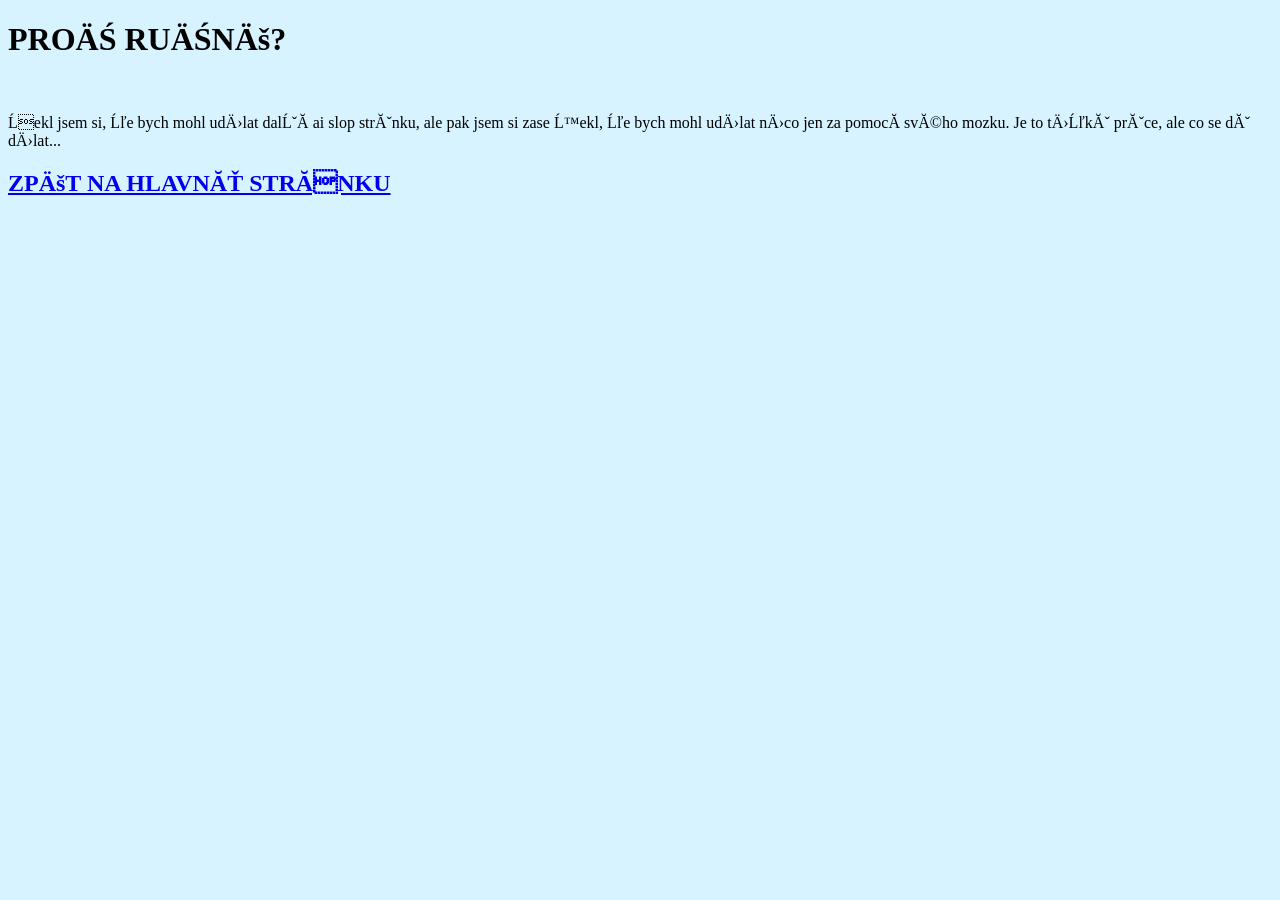
==== real.html @ a680e642 "Refactor HTML structure and update styles" ====
<!DOCTYPE HTML>
<html>
<head>
  <meta charset="windows-1250">
  <title>POCTIVÁ MANUÁLNÍ STRÁNKA</title>
<style>
body {
font-family: 'Comic Sans MS', 'Comic Sans', cursive;
}


body {
  background: #d6f3ff;
  background-color: inear-gradient(90deg,rgba(214, 243, 255, 1) 0%, rgba(87, 199, 133, 1) 77%, rgba(0, 247, 153, 1) 100%);
}



</style>
</head>
<body>
 <h1>PROČ RUČNĚ?</h1>
 <br><p>Řekl jsem si, že bych mohl udělat další ai slop stránku, ale pak jsem si zase řekl, že bych mohl udělat něco jen za pomocí svého mozku. Je to těžká práce, ale co se dá dělat... </p>




 <a href="index.html"><h2>ZPĚT NA HLAVNÍ STRÁNKU</h2></a>
</body>
</html>
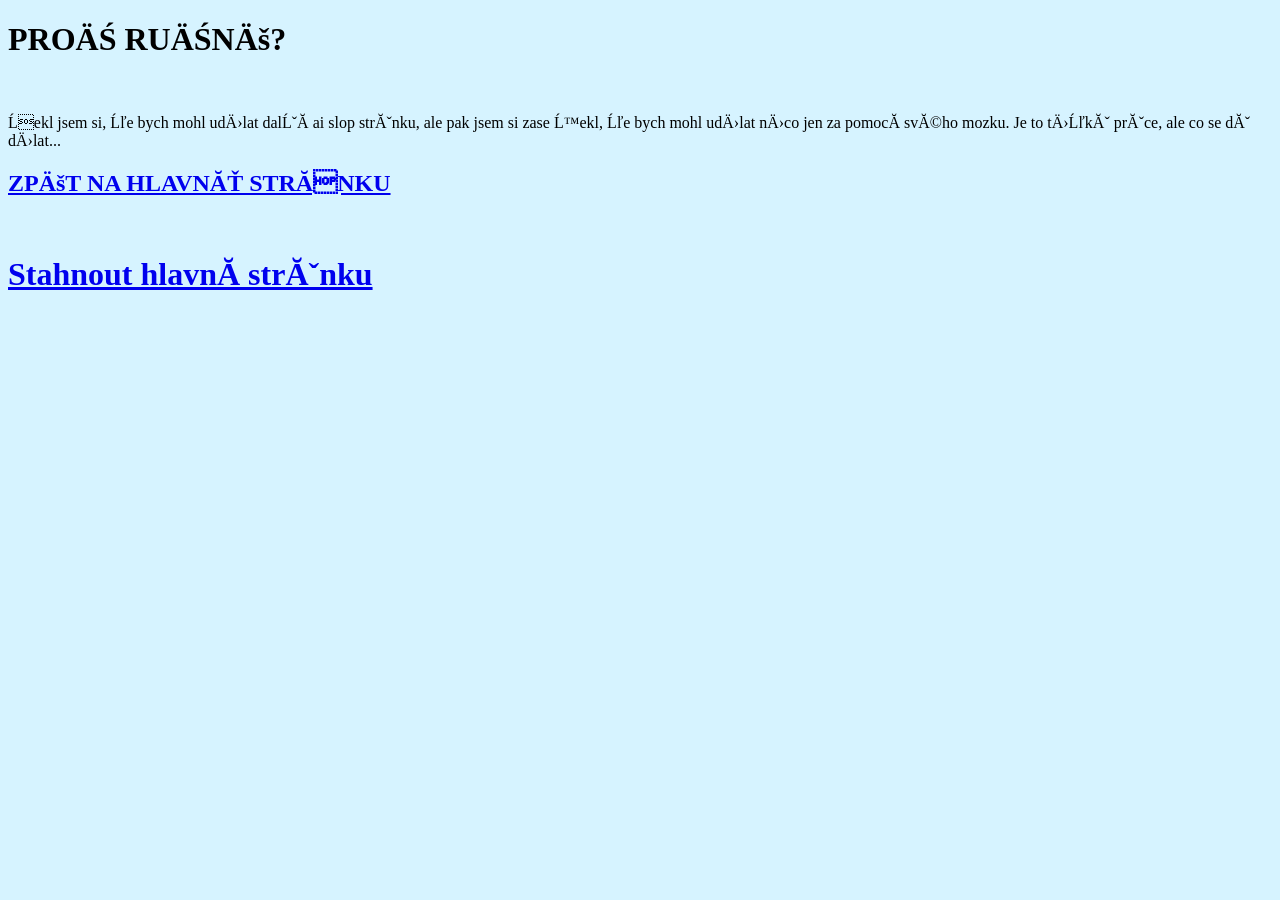
==== commit 01c9cd0b: "Update real.html" ====
--- a/real.html
+++ b/real.html
@@ -11,9 +11,11 @@
 
 body {
   background: #d6f3ff;
-  background-color: inear-gradient(90deg,rgba(214, 243, 255, 1) 0%, rgba(87, 199, 133, 1) 77%, rgba(0, 247, 153, 1) 100%);
+  
 }
-
+p {
+  bold;
+}
 
 
 </style>
@@ -26,5 +28,6 @@
 
 
  <a href="index.html"><h2>ZPĚT NA HLAVNÍ STRÁNKU</h2></a>
+  <br><a href="index.html" download><h1>Stahnout hlavní stránku</h1></a>
 </body>
 </html>
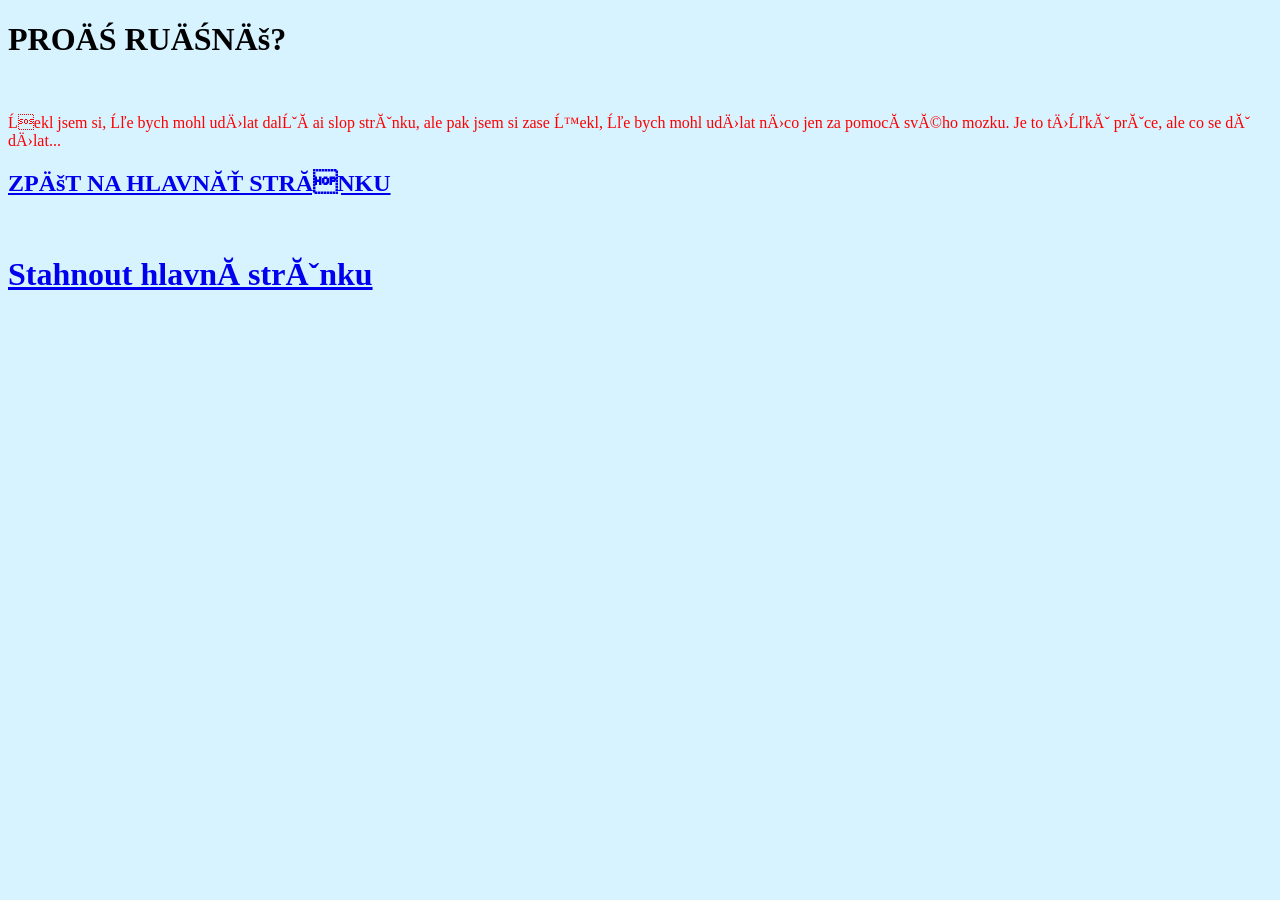
==== commit 58dcef47: "Update real.html" ====
--- a/real.html
+++ b/real.html
@@ -4,18 +4,13 @@
   <meta charset="windows-1250">
   <title>POCTIVÁ MANUÁLNÍ STRÁNKA</title>
 <style>
-body {
-font-family: 'Comic Sans MS', 'Comic Sans', cursive;
-}
 
 
 body {
   background: #d6f3ff;
   
 }
-p {
-  bold;
-}
+p {color:red;fon-variant:Small-caps}
 
 
 </style>
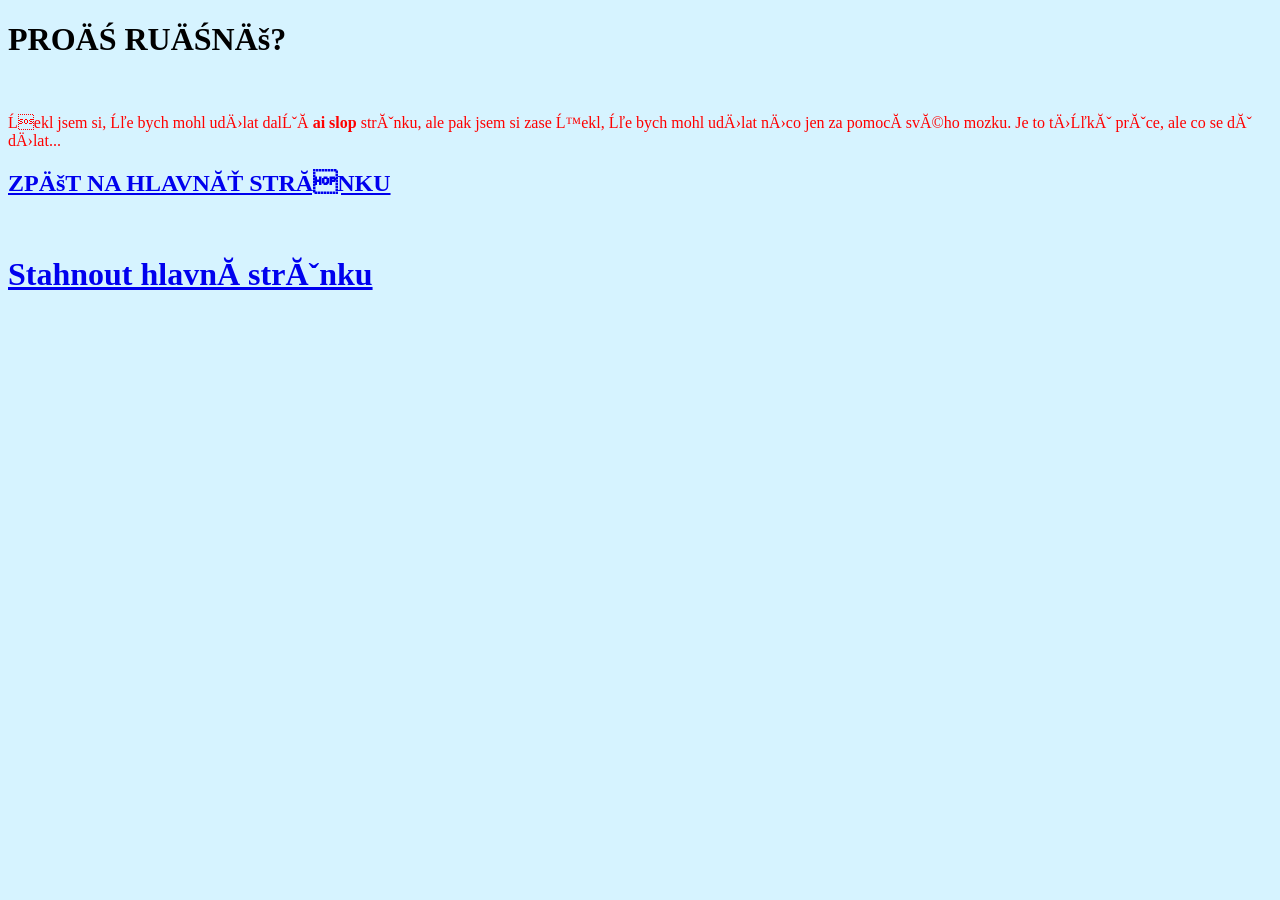
==== commit 10e6912e: "Update real.html" ====
--- a/real.html
+++ b/real.html
@@ -5,7 +5,7 @@
   <title>POCTIVÁ MANUÁLNÍ STRÁNKA</title>
 <style>
 
-
+.ai {font-weight: bold}
 body {
   background: #d6f3ff;
   
@@ -17,7 +17,7 @@
 </head>
 <body>
  <h1>PROČ RUČNĚ?</h1>
- <br><p>Řekl jsem si, že bych mohl udělat další ai slop stránku, ale pak jsem si zase řekl, že bych mohl udělat něco jen za pomocí svého mozku. Je to těžká práce, ale co se dá dělat... </p>
+ <br><p>Řekl jsem si, že bych mohl udělat další <span class="ai">ai slop</span> stránku, ale pak jsem si zase řekl, že bych mohl udělat něco jen za pomocí svého mozku. Je to těžká práce, ale co se dá dělat... </p>
 
 
 
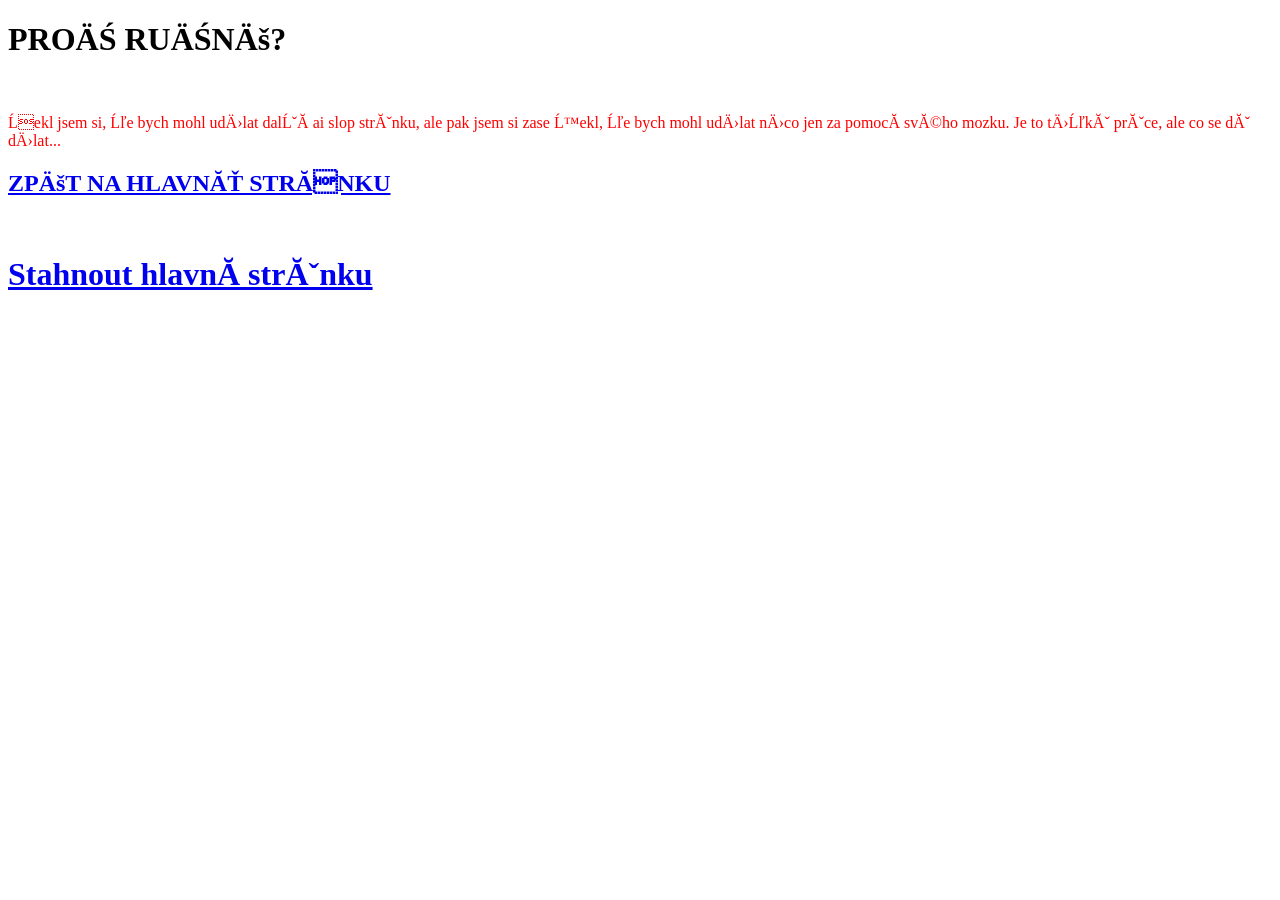
==== commit 322484be: "Refactor real.html to include external stylesheet" ====
--- a/real.html
+++ b/real.html
@@ -2,14 +2,12 @@
 <html>
 <head>
   <meta charset="windows-1250">
+ 
   <title>POCTIVÁ MANUÁLNÍ STRÁNKA</title>
+  <link rel="stylesheet" type="text/css" href="mystyle.css">
 <style>
 
-.ai {font-weight: bold}
-body {
-  background: #d6f3ff;
-  
-}
+
 p {color:red;fon-variant:Small-caps}
 
 
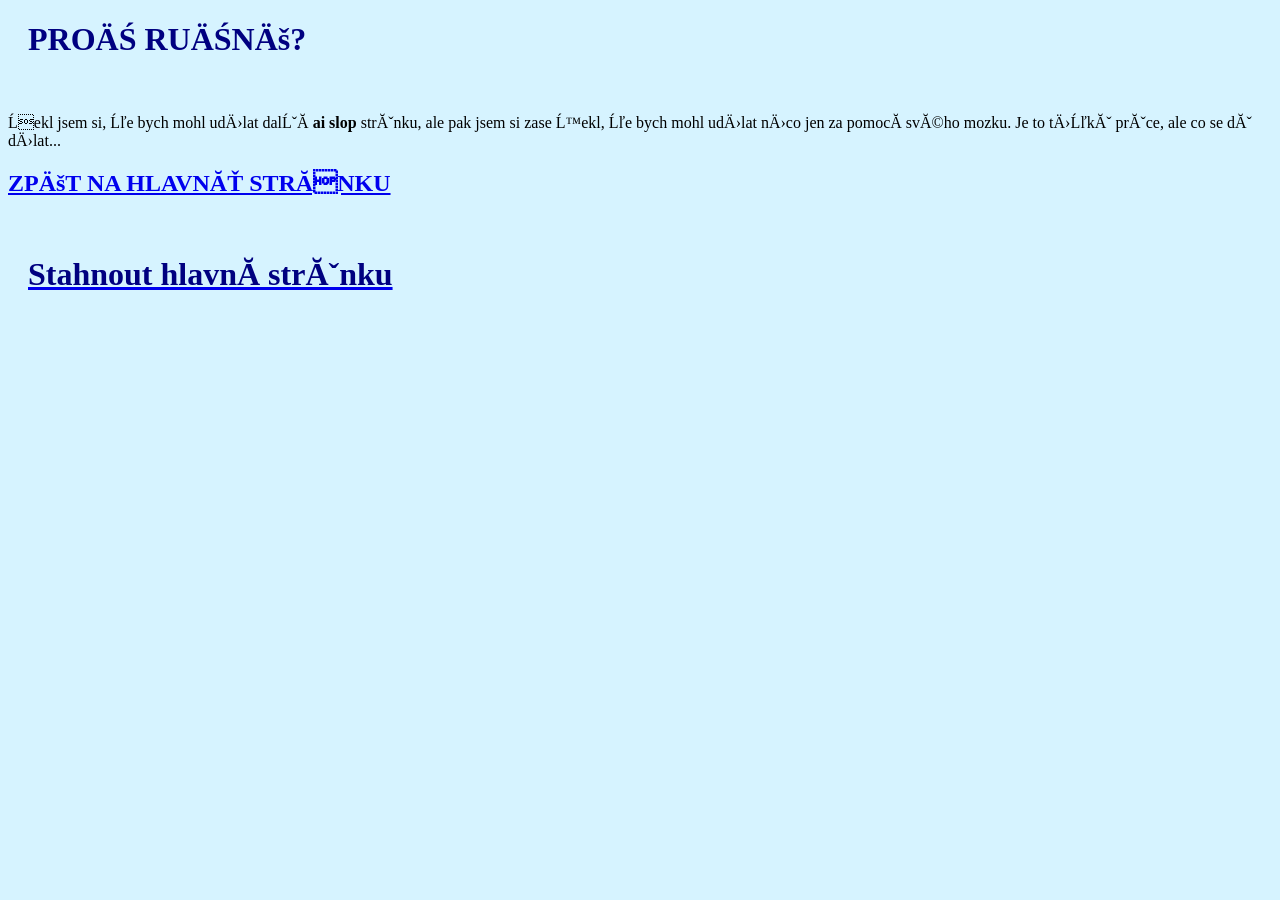
==== commit 1714e5fa: "Update real.html" ====
--- a/real.html
+++ b/real.html
@@ -8,7 +8,7 @@
 <style>
 
 
-p {color:red;fon-variant:Small-caps}
+
 
 
 </style>
--- a/mystyle.css
+++ b/mystyle.css
@@ -0,0 +1,12 @@
+body {
+   background-color: lightblue;
+}
+h1 {
+   color: navy;
+   margin-left: 20px;
+}
+.ai {font-weight: bold}
+body {
+  background: #d6f3ff;
+  
+}
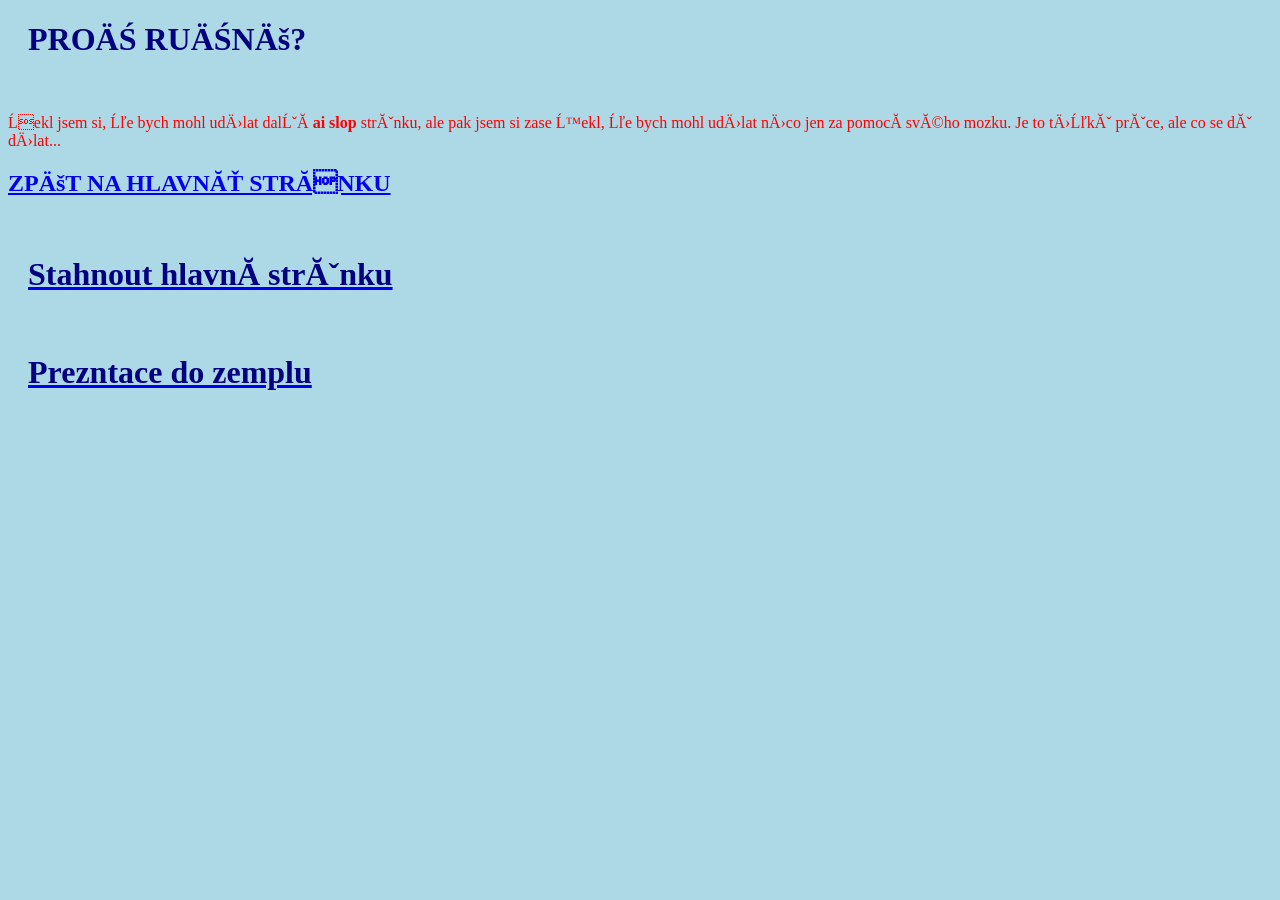
==== commit 0a3c7893: "Update real.html" ====
--- a/real.html
+++ b/real.html
@@ -22,5 +22,6 @@
 
  <a href="index.html"><h2>ZPĚT NA HLAVNÍ STRÁNKU</h2></a>
   <br><a href="index.html" download><h1>Stahnout hlavní stránku</h1></a>
+   <br><a href="D.pptx" download><h1> Prezntace do zemplu</h1></a>
 </body>
 </html>
--- a/mystyle.css
+++ b/mystyle.css
@@ -1,3 +1,4 @@
+
 body {
    background-color: lightblue;
 }
@@ -6,7 +7,5 @@
    margin-left: 20px;
 }
 .ai {font-weight: bold}
-body {
-  background: #d6f3ff;
-  
-}
+
+p {color:red}
